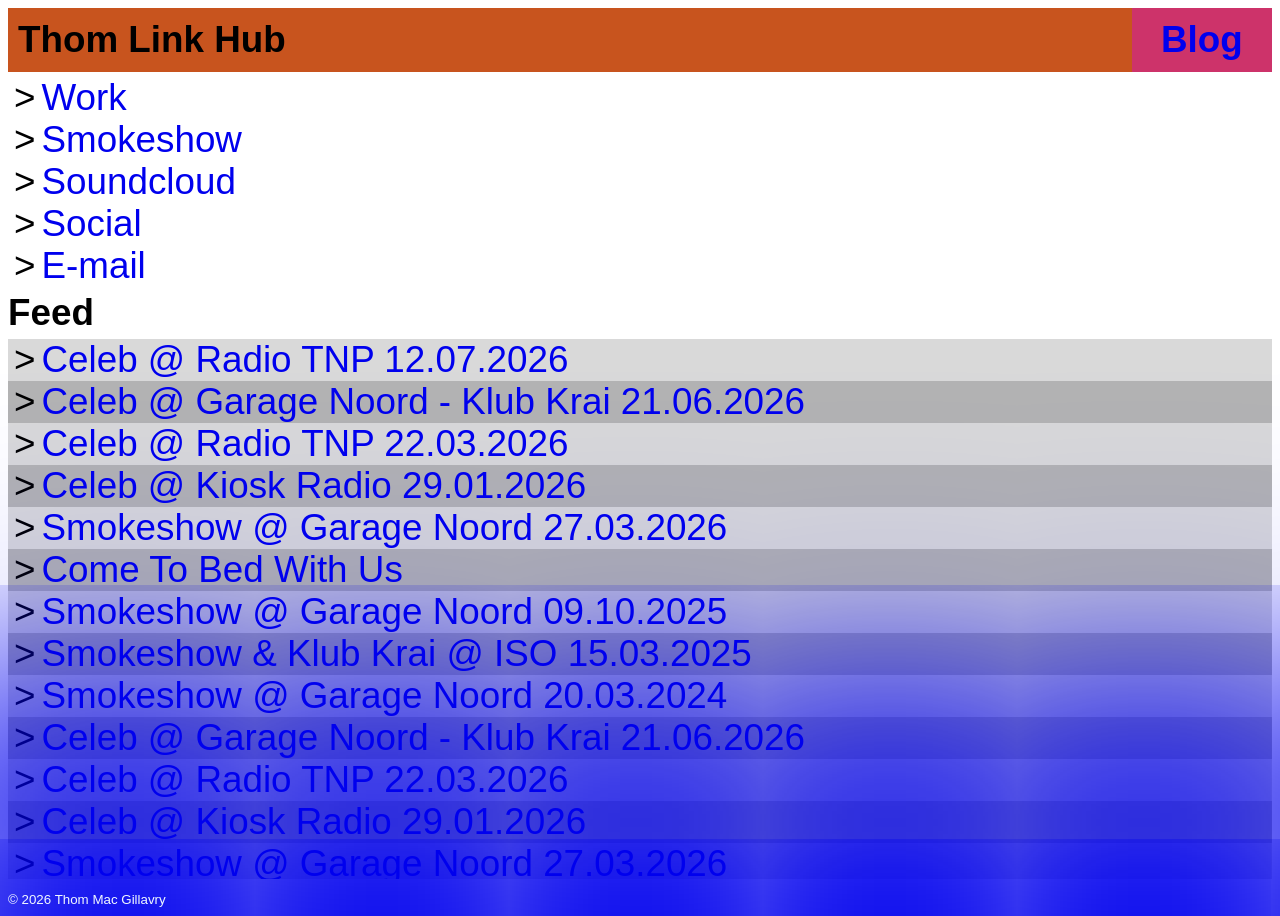
==== index.html @ 62424a9d "Add files via upload" ====
<!DOCTYPE html>
<html lang="en">
<head>
    <meta charset="UTF-8">
    <meta name="viewport" content="width=device-width, initial-scale=1.0">
    <link rel="stylesheet" href="linkhub.css">
    <link rel="icon" type="image/x-icon" href="Linkhub flavicon.svg">
    <title>Thom Link Hub</title>





</head>


<body>
  <script>
  function getRandomColor() {
    let r, g, b;
    do {
      r = Math.floor(Math.random() * 256);
      g = Math.floor(Math.random() * 256);
      b = Math.floor(Math.random() * 256);
    } while (isGrayscale(r, g, b));
    return `rgb(${r}, ${g}, ${b})`;
  }

  function isGrayscale(r, g, b) {
    // Consider it "grayscale" if the channels are all very close together
    const maxDiff = Math.max(Math.abs(r - g), Math.abs(g - b), Math.abs(r - b));
    return maxDiff < 20; // adjust threshold as needed
  }

  document.getElementById("linkhubhead").style.backgroundColor = getRandomColor();
  document.getElementById("bloghead").style.backgroundColor = getRandomColor();
</script>

<div class="page-all">
  <div class="permalinks_feed"> 
  <div class="permalinks_header">
  <div class="header">
    <div class="linkhubhead" id="linkhubhead">
        Thom Link Hub
    </div>
    <div class="bloghead" id="bloghead" >
        <a class="bloglink"href="blog.html">Blog</a>
    </div>
</div>



 <script>
  function getRandomColor() {
    let r, g, b;
    do {
      r = Math.floor(Math.random() * 256);
      g = Math.floor(Math.random() * 256);
      b = Math.floor(Math.random() * 256);
    } while (isGrayscale(r, g, b));
    return `rgb(${r}, ${g}, ${b})`;
  }

  function isGrayscale(r, g, b) {
    // Consider it "grayscale" if the channels are all very close together
    const maxDiff = Math.max(Math.abs(r - g), Math.abs(g - b), Math.abs(r - b));
    return maxDiff < 100; // adjust threshold as needed
  }

  document.getElementById("linkhubhead").style.backgroundColor = getRandomColor();
  document.getElementById("bloghead").style.backgroundColor = getRandomColor();
</script>



  <div class="permalinks">

  
  
    <div class="linkline"><div class="linkbullet">></div> <a class="link" href="https://thommacgillavry.net/" target="_blank">Work</a>                      </div>            
    <div class="linkline"><div class="linkbullet">></div> <a class="link" href="https://www.instagram.com/smokeshow.strobe/" target="_blank">Smokeshow</a>  </div>    
    <div class="linkline"><div class="linkbullet">></div> <a class="link" href="https://thommacgillavry.net/" target="_blank">Soundcloud</a>                </div>                   
    <div class="linkline"><div class="linkbullet">></div> <a class="link" href="https://www.instagram.com/thommacg/" target="_blank">Social</a>             </div>              
    

    <details class="dropdown">
  <summary>
    <span class="arrow">&gt;</span> <span class="link">E-mail</span>
  </summary>
  <div class="dropdown-content">
    <span>Book me! Ask me! </span><a href="mailto:thommacgillavry@live.nl" class="dropdowncontent">thommacgillavry@live.nl</a>
  </div>
  </details>

  </div> 




</div>
<div class=feed>
<h2>Feed</h2>

  <div class="scrollfeed">
      <div class="linkline"><div class="linkbullet">></div> <a class="link" href="https://soundcloud.com/radiotemponaopara/celeb-12072026" target="_blank">Celeb @ Radio TNP 12.07.2026</a></div>
      <div class="linkline_darkgrey"><div class="linkbullet">></div> <a class="link" href="https://soundcloud.com/celebceleb/celeb-garage-noord-klub-krai" target="_blank">Celeb @ Garage Noord - Klub Krai 21.06.2026 </a></div>          
      <div class="linkline" ><div class="linkbullet">></div> <a class="link" href="https://soundcloud.com/radiotemponaopara/celeb-22032026" target="_blank">Celeb @ Radio TNP 22.03.2026 </a></div>
      <div class="linkline_darkgrey"><div class="linkbullet">></div> <a class="link" href="https://soundcloud.com/kioskradio/celeb-kiosk-radio-29-01-2026" target="_blank">Celeb @ Kiosk Radio 29.01.2026 </a></div>
      <div class="linkline" ><div class="linkbullet">></div> <a class="link" href="https://garagenoord.weticket.io/b3tter-irl-klub-krai-smokeshow-w-oli-xl-yawning-portal-atopos-dj-kit-ariane-kiks-live-krai-celeb-baby-ganoush/shop?utm_source=ig&utm_medium=social&utm_content=link_in_bio" target="_blank">Smokeshow @ Garage Noord 27.03.2026 </a></div>
      <div class="linkline_darkgrey"><div class="linkbullet">></div> <a class="link" href="https://klub-krai.weticket.io/come-to-bed-with-us/shop?utm_source=ig&utm_medium=social&utm_content=link_in_bio" target="_blank">Come To Bed With Us</a></div>
      <div class="linkline" ><div class="linkbullet">></div> <a class="link" href="https://www.garagenoord.com/club/smokeshow-6-w-thom-emeel-live-tba?utm_source=ig&utm_medium=social&utm_content=link_in_bio">Smokeshow @ Garage Noord 09.10.2025 </a></div>
      <div class="linkline_darkgrey"><div class="linkbullet">></div> <a class="link" href="https://klub-krai.weticket.io/klub-krai-smokeshow/shop?utm_source=ig&utm_medium=social&utm_content=link_in_bio" target="_blank">Smokeshow & Klub Krai @ ISO 15.03.2025</a></div>
      <div class="linkline" ><div class="linkbullet">></div> <a class="link" href="https://www.garagenoord.com/club/smokesho?utm_source=ig&utm_medium=social&utm_content=link_in_bio" target="_blank">Smokeshow @ Garage Noord 20.03.2024 </a></div>
      <div class="linkline_darkgrey"><div class="linkbullet">></div> <a class="link" href="https://soundcloud.com/celebceleb/celeb-garage-noord-klub-krai" target="_blank">Celeb @ Garage Noord - Klub Krai 21.06.2026 </a></div>          
      <div class="linkline" ><div class="linkbullet">></div> <a class="link" href="https://soundcloud.com/radiotemponaopara/celeb-22032026" target="_blank">Celeb @ Radio TNP 22.03.2026 </a></div>
      <div class="linkline_darkgrey"><div class="linkbullet">></div> <a class="link" href="https://soundcloud.com/kioskradio/celeb-kiosk-radio-29-01-2026" target="_blank">Celeb @ Kiosk Radio 29.01.2026 </a></div>
      <div class="linkline" ><div class="linkbullet">></div> <a class="link" href="https://garagenoord.weticket.io/b3tter-irl-klub-krai-smokeshow-w-oli-xl-yawning-portal-atopos-dj-kit-ariane-kiks-live-krai-celeb-baby-ganoush/shop?utm_source=ig&utm_medium=social&utm_content=link_in_bio" target="_blank">Smokeshow @ Garage Noord 27.03.2026 </a></div>
      <div class="linkline_darkgrey"><div class="linkbullet">></div> <a class="link" href="https://klub-krai.weticket.io/come-to-bed-with-us/shop?utm_source=ig&utm_medium=social&utm_content=link_in_bio" target="_blank">Come To Bed With Us</a></div>
      <div class="linkline" ><div class="linkbullet">></div> <a class="link" href="https://www.garagenoord.com/club/smokeshow-6-w-thom-emeel-live-tba?utm_source=ig&utm_medium=social&utm_content=link_in_bio">Smokeshow @ Garage Noord 09.10.2025 </a></div>
      <div class="linkline_darkgrey"><div class="linkbullet">></div> <a class="link" href="https://klub-krai.weticket.io/klub-krai-smokeshow/shop?utm_source=ig&utm_medium=social&utm_content=link_in_bio" target="_blank">Smokeshow & Klub Krai @ ISO 15.03.2025</a></div>
      <div class="linkline" ><div class="linkbullet">></div> <a class="link" href="https://www.garagenoord.com/club/smokesho?utm_source=ig&utm_medium=social&utm_content=link_in_bio" target="_blank">Smokeshow @ Garage Noord 20.03.2024 </a></div>
      


  </div>
</div>
</div>

 
<div class="colophon">
  <footer class="copy-footer">
  <small>&copy; 2026 Thom Mac Gillavry</small>
</footer>
  </div>


  <div class="glow">

</div>
</div>

</body>
</html>
---- linkhub.css ----
.page-all{
  font-family: 'Atlas Grotesk', sans-serif;
  font-size: clamp(2rem, 3vw, 2.3rem);
  height: 100vh;
  height: 100dvh;

}
  
 


.permalinks_header{
  
  margin-bottom: 5px;
  display: flex;
  flex-direction: column;
  gap: 0rem;
  
}

.header{
  display:grid;
  grid-template-columns: 8fr 1fr;
  height: 4rem;
  line-height: 4rem;
  vertical-align: middle;
 
  font-weight: 900;
}

.linkhubhead{

  padding-left: 10px;


  
}

.bloghead{

  color: white;
  text-align: center;
  padding-right: 10px;
  padding-left: 10px;

}


.permalinks{ 
padding-left: 0px;
margin-top : 0.5vh;

}


h2{
  font-size:clamp(2rem, 3vw, 2.3rem);

} 

.link {
  font-family: 'Atlas Grotesk', sans-serif;
  color: #0000EE;
  text-decoration: none;
  display: block;
  padding-left: 6px;


}
.link:hover {
  text-decoration: underline;

}
.bloglink{
  text-decoration: none;
  
}
.bloglink:visited{
  color: black
}
.bloglink:hover{
  text-decoration: underline;
}
.linkline{
  display: flex;
   padding-left: 6px;
 
}

.linkline_darkgrey{
  display: flex;
  padding-left: 6px;
  background-color: rgb(179, 179, 179);

   
 
}



.dropdown summary {
  cursor: pointer;
  list-style: none;       
  display: flex;
  align-items: center;
  user-select: none;
}

.dropdown summary::-webkit-details-marker {
  display: none;           
}

.arrow {
  display: inline-block;
  transition: transform 0.2s ease;
  padding-left: 6px;
  
}

.dropdown[open] .arrow {
  transform: rotate(90deg);
}

.dropdown-content {
 font-size: 1.5rem;
  margin-left: 25px;

}

.dropdown-content a:hover {
  text-decoration: underline;
}

h2 {
  margin-bottom: 5px;
  margin-top: 0px;
 


}

.linkbullet{
  z-index: 1;
  
}

.scrollfeed{
  background-color: rgb(217, 217, 217);
  height: 60vh;
  overflow-y: scroll;
  z-index: 0;

  
  

}


.colophon{
color: aliceblue;
vertical-align: middle;
align-items: center;;
position: relative;
z-index:100;
margin-top: 0.7rem;
  
}

.glow{
  margin-top: 1.2rem;
  position:relative;
  -webkit-box-shadow:0px 0px 400px 250px #0000EE;
-moz-box-shadow: 0px 0px 400px 250px #0000EE;
box-shadow: 0px 0px 400px 250px #0000EE;
z-index: 3;}

.copy-footer{
  font-size: 1rem;
}
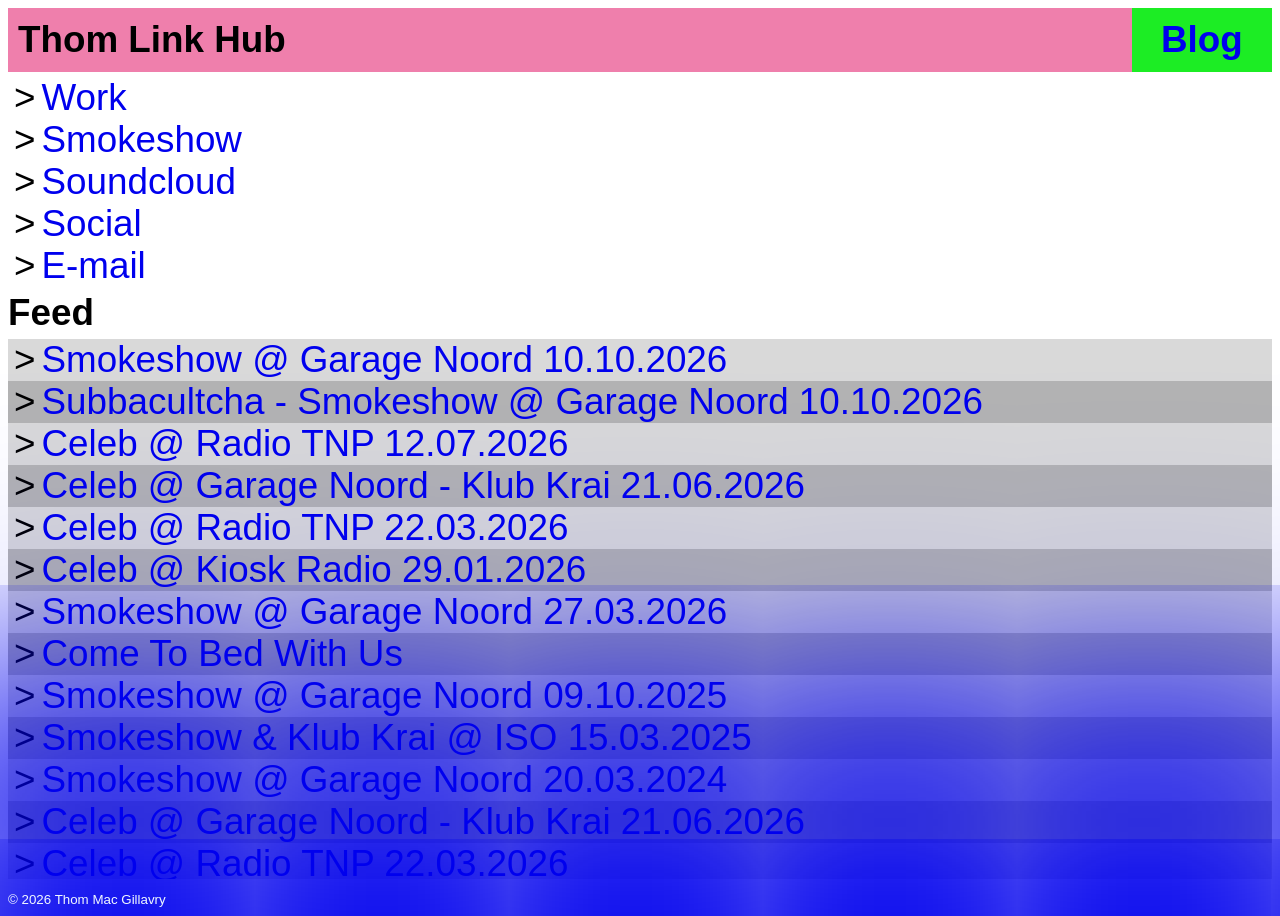
==== commit 5d7fba0c: "Add event links to the feed section" ====
--- a/index.html
+++ b/index.html
@@ -102,6 +102,8 @@
 <h2>Feed</h2>
 
   <div class="scrollfeed">
+      <div class="linkline"><div class="linkbullet">></div> <a class="link" href="https://nl.ra.co/events/2539702" target="_blank">Smokeshow @ Garage Noord 10.10.2026</a></div>
+      <div class="linkline_darkgrey"><div class="linkbullet">></div> <a class="link" href="https://subbacultcha.nl/event/67567/" target="_blank">Subbacultcha - Smokeshow @ Garage Noord 10.10.2026 </a></div>
       <div class="linkline"><div class="linkbullet">></div> <a class="link" href="https://soundcloud.com/radiotemponaopara/celeb-12072026" target="_blank">Celeb @ Radio TNP 12.07.2026</a></div>
       <div class="linkline_darkgrey"><div class="linkbullet">></div> <a class="link" href="https://soundcloud.com/celebceleb/celeb-garage-noord-klub-krai" target="_blank">Celeb @ Garage Noord - Klub Krai 21.06.2026 </a></div>          
       <div class="linkline" ><div class="linkbullet">></div> <a class="link" href="https://soundcloud.com/radiotemponaopara/celeb-22032026" target="_blank">Celeb @ Radio TNP 22.03.2026 </a></div>
@@ -140,4 +142,4 @@
 </div>
 
 </body>
-</html> +</html> 
